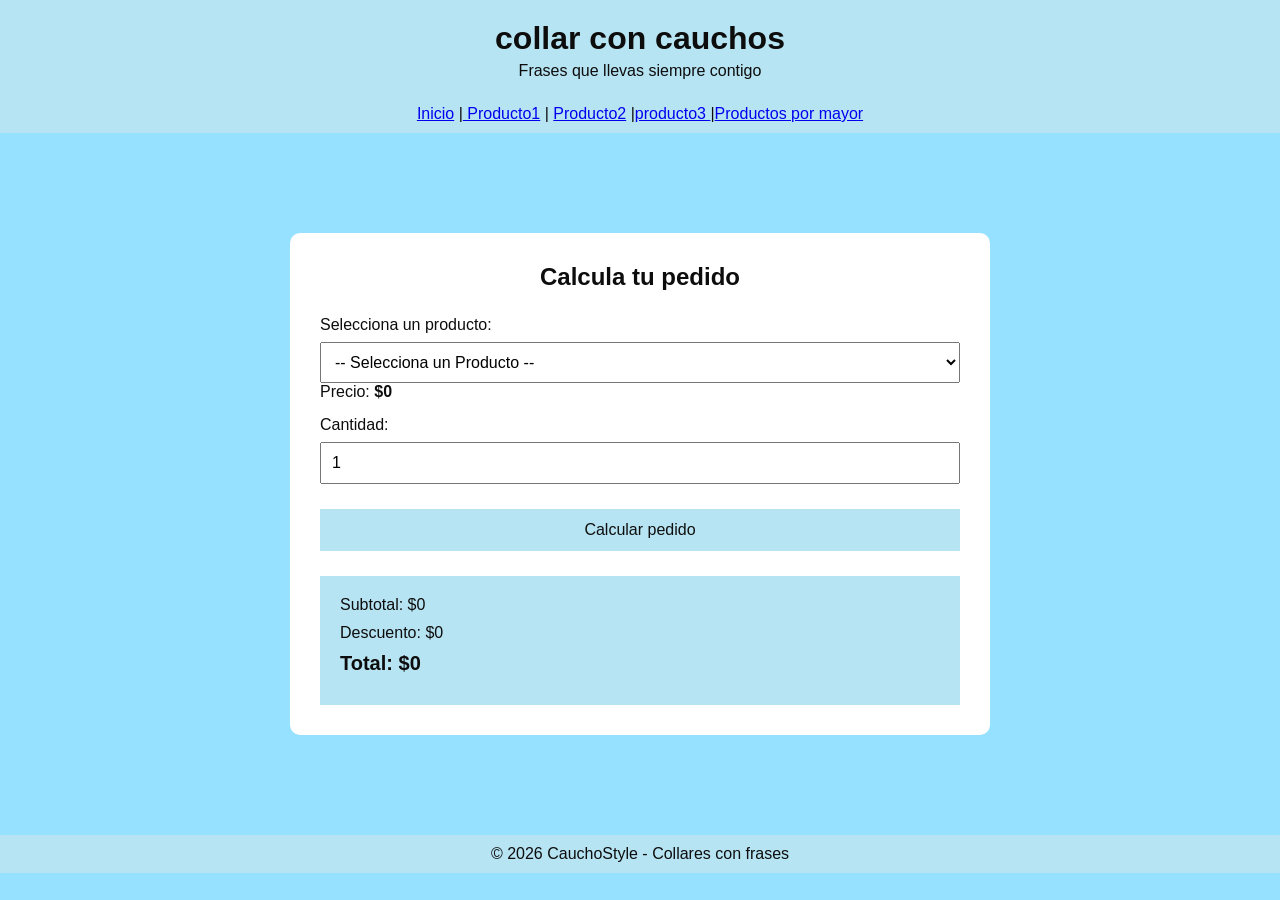
==== estilo.html @ df672ee8 "Add files via upload" ====
<!DOCTYPE html>
<html lang="en">
<head>
    <meta charset="UTF-8">
    <meta name="viewport" content="width=device-width, initial-scale=1.0">
    <title>Collar con Frases - CauchoStyle</title>
    <link rel="stylesheet" href="estlilo.css">
</head>
<body>
     <div class="encabezado">
        <h1>collar con cauchos</h1>
        <p>Frases que llevas siempre contigo</p>
    </div>

  
    <div class="menu">
 <p><a href="..//manillas cauchostyle1/ESTILO.HTML">Inicio</a> |<a href="../manillas cauchostyle2/ESTILO.HTML"> Producto1</a>  | <a href="..//manillas cauchostyle3/ESTILO.HTML">Producto2</a>  |<a href="../manilla cauchostyle4/estilo.html">producto3 </a>|<a href="..//productospormayor/estilo.html">Productos por mayor</a>   </p>
    </div>

    <main>
        <section class="calculadora">
            <h2>Calcula tu pedido</h2>
            <label for="producto">Selecciona un producto:</label>
            <select id="producto" onchange="mostrarPrecio()">
                <option value="seleccion">-- Selecciona un Producto --</option>
                <option value="camiseta">manilla</option>
                <option value="gorra">Collar</option>
                <option value="mochila">llavero</option>
            </select>
            <p>
                Precio:
                <span id="precio">$0</span>
            </p>
            <label for="cantidad">Cantidad:</label>

            <input type="number" id="cantidad" min="1" value="1">
            <button onclick="calcularPedido()">
                Calcular pedido
            </button>
            <div id="resultado">
                <p>Subtotal: <span id="subtotal">$0</span></p>
                <p>Descuento: <span id="descuento">$0</span></p>
                <p class="total">
                    Total: <span id="total">$0</span>
                </p>
            </div>
        </section>
    </main>

    <script>let precios = {
    seleccion: "",
    camiseta: 40000,
    gorra: 25000,
    mochila: 60000
};

function mostrarPrecio() {

    let producto = document.getElementById("producto").value;
    let precio = precios[producto];
    document.getElementById("precio").textContent = "$" + precio;

}

function calcularPedido() {

    let producto = document.getElementById("producto").value;
    let cantidad = document.getElementById("cantidad").value;
    let precio = precios[producto];
    let subtotal = precio * cantidad;
    let descuento = 0;

    if (subtotal >= 100000) {
        descuento = subtotal * 0.5;
    }

    let total = subtotal - descuento;
    document.getElementById("subtotal").textContent = "$" + subtotal;
    document.getElementById("descuento").textContent = "$" + descuento;
    document.getElementById("total").textContent = "$" + total;

}</script>
<div class="pie">
        <p>© 2026 CauchoStyle - Collares con frases</p>
    </div>
---- estlilo.css ----
* {
    margin: 0;
    padding: 0;
    box-sizing: border-box;
}

body {
    font-family:'Franklin Gothic Medium', 'Arial Narrow', Arial, sans-serif;
    background-color:  #95e1ff;
    color:  #0e0d0d;
}
.encabezado{
    background-color: rgb(182, 228, 243);
    width: 100%;
    text-align: center;
    padding: 15px 0;
    box-sizing: border-box;
}

.encabezado h1{
    margin: 5px 0;
}

.encabezado p{
    margin: 0;
}

.menu{
    background-color: rgb(182, 228, 243);
    width: 100%;
    margin: 0;
    text-align: center;
    padding: 10px;
    
}



main {
    max-width: 700px;
    margin: 100px auto;
}


.calculadora {
    background-color: white;
    padding: 30px;
    border-radius: 10px;
}

.calculadora h2 {
    text-align: center;
    margin-bottom: 25px;
}



label {
    display: block; 
    margin-top: 15px;
    margin-bottom: 8px;
}

select,
input {
    width: 100%;
    padding: 10px;
    font-size: 16px;
}

/* Precio */

#precio {
    font-weight: bold;/*negrilla*/
}

/* Botón */

button {
    width: 100%;
    margin-top: 25px;
    padding: 12px;
    border: none;
    background-color:   rgb(182, 228, 243);
    color: rgb(15, 15, 15);
    font-size: 16px;
    cursor: pointer;
}

button:hover {
    opacity: 0.8;
}

/* Resultado */

#resultado {
    margin-top: 25px;
    padding: 20px;
    background-color: rgb(182, 228, 243);
}

#resultado p {
    margin-bottom: 10px;
}

.total {
    font-size: 20px;
    font-weight: bold;
}
.pie{
    clear: both;
    background-color: rgb(182, 228, 243);
    width: 100%;
    text-align: center;
    padding: 10px 0;
    box-sizing: border-box;
}
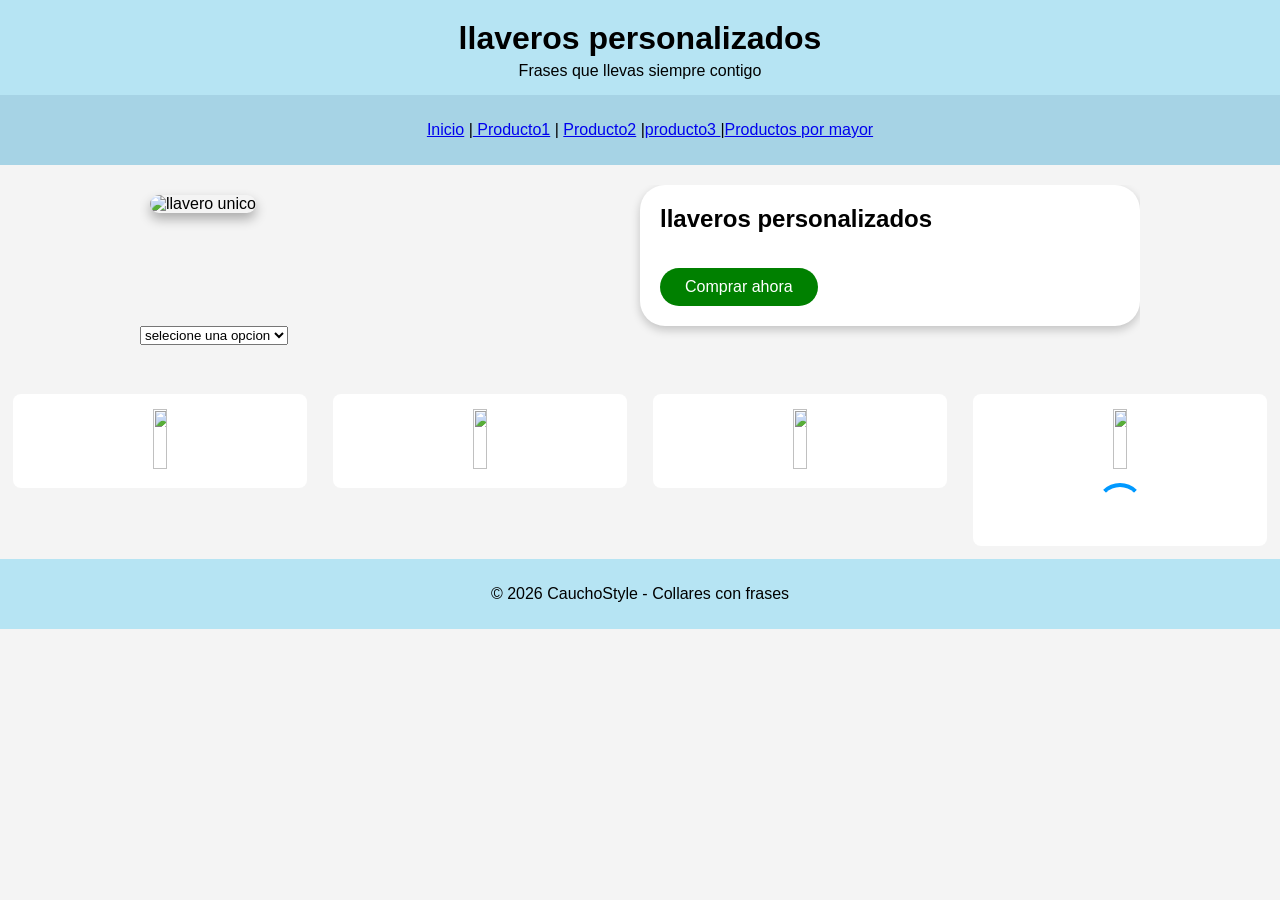
==== commit a9c5ba7b: "Add files via upload" ====
--- a/estilo.html
+++ b/estilo.html
@@ -4,11 +4,13 @@
     <meta charset="UTF-8">
     <meta name="viewport" content="width=device-width, initial-scale=1.0">
     <title>Collar con Frases - CauchoStyle</title>
-    <link rel="stylesheet" href="estlilo.css">
+    <link rel="stylesheet" href="estilo.css">
 </head>
-<body>
-     <div class="encabezado">
-        <h1>collar con cauchos</h1>
+    <body onload="cargadepromocion()">
+
+
+    <div class="encabezado">
+        <h1>llaveros personalizados</h1>
         <p>Frases que llevas siempre contigo</p>
     </div>
 
@@ -17,69 +19,99 @@
  <p><a href="..//manillas cauchostyle1/ESTILO.HTML">Inicio</a> |<a href="../manillas cauchostyle2/ESTILO.HTML"> Producto1</a>  | <a href="..//manillas cauchostyle3/ESTILO.HTML">Producto2</a>  |<a href="../manilla cauchostyle4/estilo.html">producto3 </a>|<a href="..//productospormayor/estilo.html">Productos por mayor</a>   </p>
     </div>
 
-    <main>
-        <section class="calculadora">
-            <h2>Calcula tu pedido</h2>
-            <label for="producto">Selecciona un producto:</label>
-            <select id="producto" onchange="mostrarPrecio()">
-                <option value="seleccion">-- Selecciona un Producto --</option>
-                <option value="camiseta">manilla</option>
-                <option value="gorra">Collar</option>
-                <option value="mochila">llavero</option>
-            </select>
-            <p>
-                Precio:
-                <span id="precio">$0</span>
-            </p>
-            <label for="cantidad">Cantidad:</label>
 
-            <input type="number" id="cantidad" min="1" value="1">
-            <button onclick="calcularPedido()">
-                Calcular pedido
-            </button>
-            <div id="resultado">
-                <p>Subtotal: <span id="subtotal">$0</span></p>
-                <p>Descuento: <span id="descuento">$0</span></p>
-                <p class="total">
-                    Total: <span id="total">$0</span>
-                </p>
-            </div>
-        </section>
-    </main>
 
-    <script>let precios = {
-    seleccion: "",
-    camiseta: 40000,
-    gorra: 25000,
-    mochila: 60000
-};
 
-function mostrarPrecio() {
+   
 
-    let producto = document.getElementById("producto").value;
-    let precio = precios[producto];
-    document.getElementById("precio").textContent = "$" + precio;
+    <div class="fila-principal">
 
-}
+      
+        <div class="caja-imagen-sombra">
+            <img src="../imagen/llavero 1.jpeg" alt="llavero unico">
+        </div>
 
-function calcularPedido() {
+        
+        <div class="caja-info-redonda"onmouseover="mostar1()" onmouseout="dejardemostar1()">
+            <h2>llaveros personalizados</h2>
+           <p id="respuesta1"></p>
+            <button class="btn-compra">Comprar ahora</button>
+        </div>
 
-    let producto = document.getElementById("producto").value;
-    let cantidad = document.getElementById("cantidad").value;
-    let precio = precios[producto];
-    let subtotal = precio * cantidad;
-    let descuento = 0;
+           <div class="boton-compra">
+        <select  id="cantidades" onchange="mostrarprecio()">
+            <option value="">selecione una opcion</option>
+            <option value="10.000">1</option>
+            <option value="15.000">2</option>
+            <option value="20.000">3</option>
+            <option value="25.000">4</option>
+            <option value="no puedes llevar mas de 4">5</option>
+        </select>
+        <p id="costo"></p>
+    </div>
 
-    if (subtotal >= 100000) {
-        descuento = subtotal * 0.5;
+    </div>
+
+    
+    <div class="cuatro-cajas">
+
+        
+        <div class="cuatro-cajas">
+
+        
+        <div class="caja-efecto sombra anim-suave">
+            <img src="../imagen/llavero 1.jpeg" alt="" id="pequeña">
+        </div>
+
+        
+        <div class="caja-efecto sombra anim-suave">
+            
+            <img src="../imagen/llavero3.jpeg" alt="" id="pequeña">
+        </div>
+
+       
+        <div class="caja-efecto anim-palpito">
+        
+            <img src="../imagen/llavero3.jpeg" alt="" id="pequeña">
+        </div>
+
+      
+        <div class="caja-efecto anim-cargando">
+       <img src="../imagen/llavero2.jpeg" alt=""id="pequeña">
+      <div class="loader"></div>
+        </div>
+
+    </div>
+    </div>
+
+  <div class="pie" onclick="saludar()">
+        <p>© 2026 CauchoStyle - Collares con frases</p>
+    </div>
+
+
+<script>
+    function saludar(){
+        alert(" este producto es del instituto diversificado alber eisten");
+    }
+</script>
+
+<script>
+    function cargadepromocion(){
+
+        alert("bienvenidos  a nuestra pagina;por su primer compra tienes un descuento del 10%" )
     }
 
-    let total = subtotal - descuento;
-    document.getElementById("subtotal").textContent = "$" + subtotal;
-    document.getElementById("descuento").textContent = "$" + descuento;
-    document.getElementById("total").textContent = "$" + total;
+</script>
 
-}</script>
-<div class="pie">
-        <p>© 2026 CauchoStyle - Collares con frases</p>
-    </div>+<script>function mostar1(){
+        document.getElementById("respuesta1").innerHTML = "  Cordón trenzado color champán con dije de made Un detalle elegante y espiritual para tus llaves, ideal para uso diario o como regalo"
+    }
+</script>
+<script>
+    function mostrarprecio(){
+        let valor = document.getElementById("cantidades").value;
+        document.getElementById("costo").innerHTML = valor;
+    }
+</script>
+</body>
+</html>
--- a/estilo.css
+++ b/estilo.css
@@ -0,0 +1,171 @@
+body{
+    margin: 0;
+    font-family: Arial, sans-serif;
+    background-color: #f4f4f4;
+}
+
+.encabezado{
+    background-color: rgb(182, 228, 243);
+    width: 100%;
+    text-align: center;
+    padding: 15px 0;
+    box-sizing: border-box;
+}
+
+.encabezado h1{
+    margin: 5px 0;
+}
+
+.encabezado p{
+    margin: 0;
+}
+
+.menu{
+    background-color: rgb(166, 211, 229);
+    width: 100%;
+    margin: 0;
+    text-align: center;
+    padding: 10px;
+}
+
+.fila-principal{
+    width: 100%;
+    max-width: 1000px;
+    margin: 20px auto;
+    overflow: hidden;
+}
+
+
+.caja-imagen-sombra{
+    width: 50%;
+    float: left;
+    padding: 10px;
+    box-sizing: border-box;
+}
+
+.caja-imagen-sombra img{
+    width: 100%;
+    height: 100%;
+    max-height: 300px;
+    object-fit: cover;
+    border-radius: 10px;
+    box-shadow: 0 6px 12px rgba(0,0,0,0.3);
+}
+
+
+.caja-info-redonda{
+    width: 50%;
+    float: left;
+    padding: 20px;
+    box-sizing: border-box;
+    background-color: white;
+    border-radius: 25px;
+    box-shadow: 0 4px 10px rgba(0,0,0,0.2);
+}
+
+.caja-info-redonda h2{
+    margin-top: 0;
+}
+
+.caja-info-redonda p{
+    line-height: 1.4;
+}
+
+.btn-compra{
+    margin-top: 15px;
+    background-color: green;
+    color: white;
+    border: none;
+    padding: 10px 25px;
+    font-size: 16px;
+    border-radius: 20px;
+    cursor: pointer;
+}
+
+
+.fila-imagenes{
+    width: 100%;
+    max-width: 1000px;
+    margin: 20px auto 40px auto;
+    overflow: hidden;
+    box-sizing: border-box;
+}
+
+.img-horizontal{
+    width: 24%;
+    margin-right: 1.33%;
+    float: left;
+    box-sizing: border-box;
+}
+
+.img-horizontal:last-child{
+    margin-right: 0;
+}
+
+.img-horizontal img{
+    width: 100%;
+    height: 120px;         
+    object-fit: cover;     
+    border-radius: 10px;
+}
+.caja-efecto{
+    width: 23%;
+    margin: 1%;
+    float: left;
+    background-color: white;
+    text-align: center;
+    padding: 15px;
+    box-sizing: border-box;
+    border-radius: 8px;
+}
+
+.pie{
+    clear: both;
+    background-color: rgb(182, 228, 243);
+    width: 100%;
+    text-align: center;
+    padding: 10px 0;
+    box-sizing: border-box;
+}
+@keyframes suave{
+    0%   { transform: translateY(0); }
+    50%  { transform: translateY(-5px); }
+    100% { transform: translateY(0); }
+}
+
+.anim-suave{
+    animation: suave 2s infinite;
+}
+
+/* ANIMACIÓN DE PALPITO PARA CAJA 3 */
+@keyframes palpito{
+    0%   { transform: scale(1); }
+    50%  { transform: scale(1.1); }
+    100% { transform: scale(1); }
+}
+
+.anim-palpito{
+    animation: palpito 1.5s infinite;
+}
+
+
+.loader{
+    width: 40px;
+    height: 40px;
+    border: 4px solid #ffffff;
+    border-top: 4px solid #0099ff;
+    border-radius: 50%;
+    margin: 10px auto 0 auto;
+    animation: cargando 1s linear infinite;
+}
+
+@keyframes cargando{
+    0%   { transform: rotate(0deg); }
+    100% { transform: rotate(360deg); }
+}
+#pequeña{
+     width: 23%;
+height: 60px;
+}
+
+    
